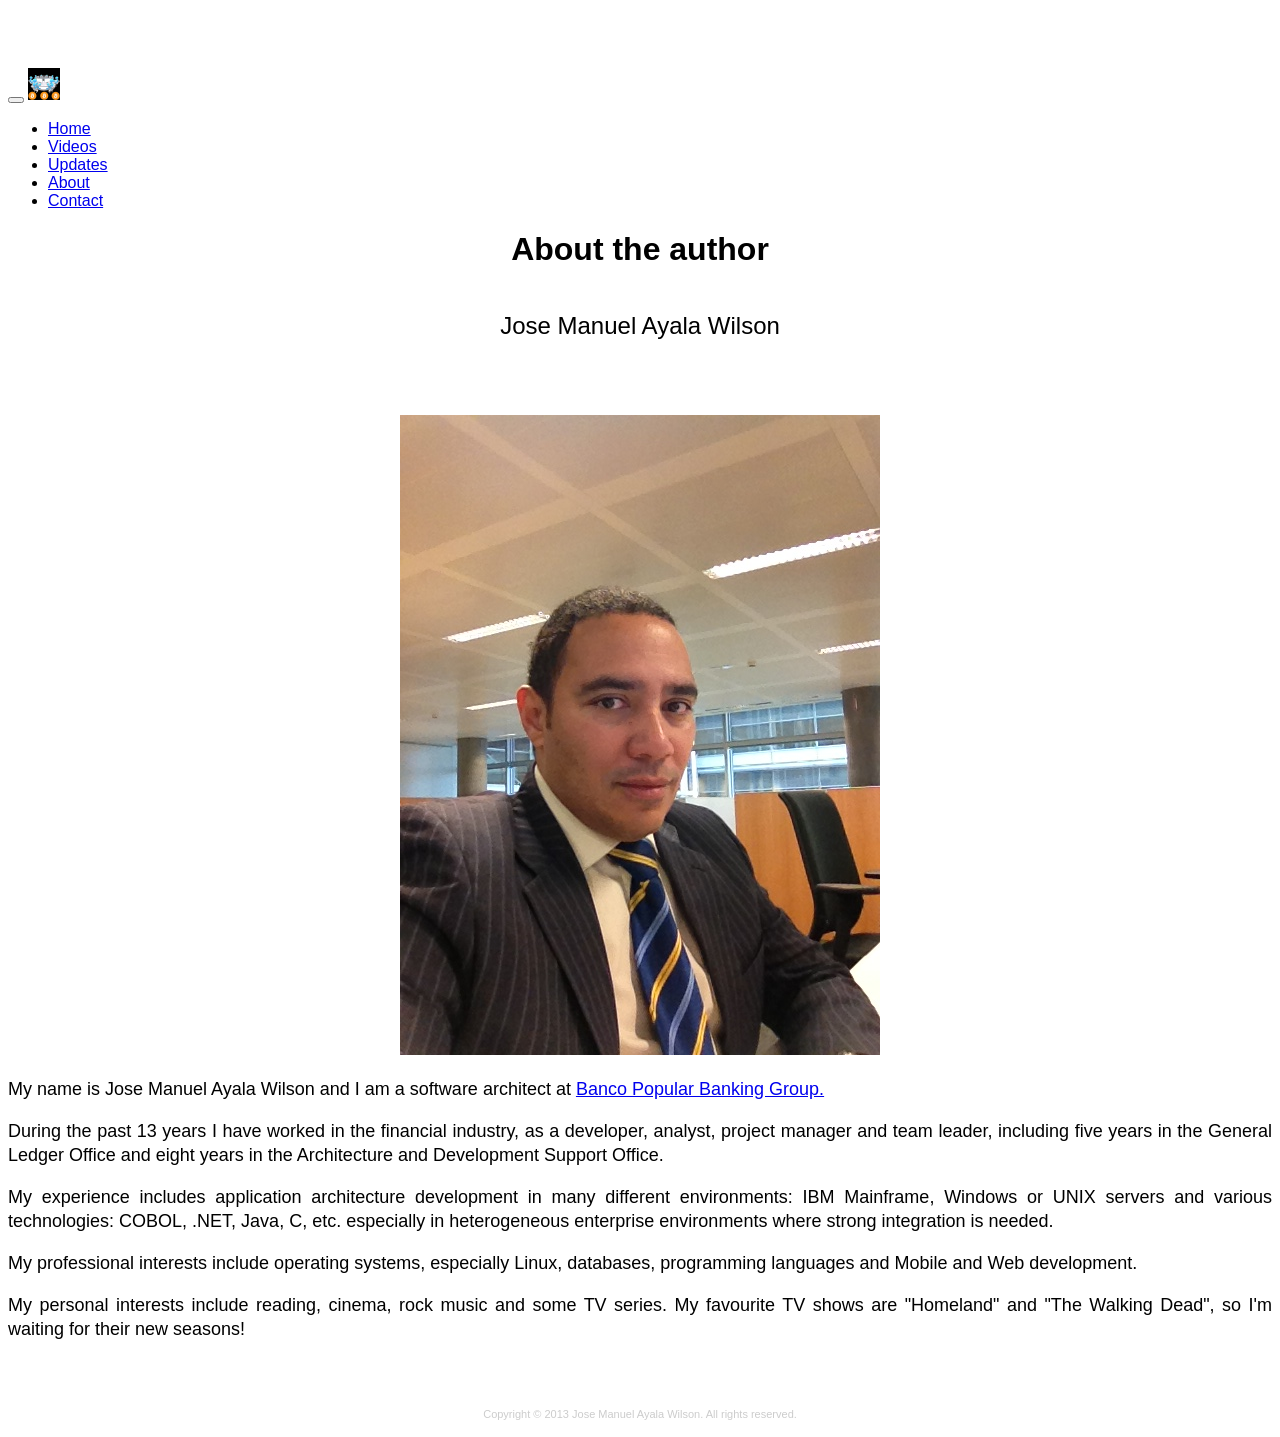
==== about.html @ 69915415 "new fixes and pages" ====
<!DOCTYPE html>
<html lang="en">
<head>
    <meta http-equiv="Content-Type" content="text/html; charset=UTF-8">
    <meta charset="utf-8">
    <title>Secure Project Payment</title>
    <meta name="viewport" content="width=device-width, initial-scale=1.0">
	
    <link  href="resources/css/bootstrap.css"          rel="stylesheet" type="text/css">
    <link  href="resources/css/font-awesome.css"       rel="stylesheet" type="text/css">
    <link  href="resources/css/client.css"             rel="stylesheet" type="text/css">
	
    <link  href="resources/buttons/social-buttons.css" rel="stylesheet" type="text/css">    
	
    <script src="resources/scripts/jquery.js"></script>
    <script src="resources/scripts/bootstrap.js"></script>
	
    <link href="resources/fonts/fonts1.css" rel="stylesheet" type="text/css">
    <link href="resources/fonts/fonts2.css" rel="stylesheet" type="text/css">
	
  </head>
  <body style="">

    <div class="navbar navbar-inverse navbar-fixed-top">
      <div class="navbar-inner">
        <div class="container">
          <button type="button" class="btn btn-navbar" data-toggle="collapse" data-target=".nav-collapse">
            <span class="icon-bar"></span>
            <span class="icon-bar"></span>
            <span class="icon-bar"></span>
          </button>
          <a href="index.html">
             <img class="brand"style="align:left;width:32px;height:32px;" src="images/spp-logo.png">  
          </a>
	  <div class="nav-collapse collapse">
            <ul class="nav">
              <li class="active"><a href="index.html">Home</a></li>
			  <li><a href="videos.html">Videos</a></li>
              <li><a href="http://secureprojectpayment.tumblr.com" target="_blank">Updates</a></li>
              <li><a href="#">About</a></li>
              <li><a href="contact.html">Contact</a></li>
            </ul>
          </div>
        </div>
      </div>
    </div>

    <div class="container">
      <div class="row-fluid heading">
        <div class="span12">
          <h1>About the author</h1>
        </div>
      </div> 
      <div class="row-fluid subheading">
        <div class="span12">
          <p class="lead">Jose Manuel Ayala Wilson</p>
        </div>
      </div>
      
      <div class="row-fluid section2">
        <div class="span10 offset1 copy copy-right">
		  <p>
		   <center> 
		      <img class="img-polaroid" src="images/jmaw.jpg" />
		   </center>
		  </p>
		   <p> 
            My name is Jose Manuel Ayala Wilson and I am a software architect at <a href="http://www.grupobancopopular.com/EN/Paginas/Inicio.aspx" target="_blank">Banco Popular Banking Group.</a>
		   </p>
		   <p> During the past 13 years I have worked in the financial industry, as a developer, analyst, project manager and team leader, including five years in the General Ledger Office and eight years in the Architecture and Development Support Office.
           </p><p>My experience includes application architecture development in many different environments: IBM Mainframe, Windows or UNIX servers and various technologies: COBOL, .NET, Java, C, etc. especially in heterogeneous enterprise environments where strong integration is needed.
           </p><p>My professional interests include operating systems, especially Linux, databases, programming languages and Mobile and Web development.
           </p><p>My personal interests include reading, cinema, rock music and some TV series. My favourite TV shows are "Homeland" and "The Walking Dead", so I'm waiting for their new seasons!
		  </p>
        </div> 
      </div>
	  



</div> <!-- container -->

<div class="container">
      <div class="row-fluid footer">
        <div class="span12">
          <p>Copyright &#169; 2013 Jose Manuel Ayala Wilson. All rights reserved.</p>
        </div>
      </div>
</div>
  

</body>
</html>
---- resources/css/client.css ----
/* Large desktop */
      @media (min-width: 980px) { 
        body {
         padding-top: 60px;
        }
       .linediv-l {
         border-right: 1px white solid;
        }
       .linediv-r {
         border-left: 1px white solid;
       }
      }

      /* Landscape phones and down */
      @media (max-width: 480px) { 
       .copy {
         padding: 2.5% 10%;
       }
       .linediv-l {
         border-bottom: 1px white solid;
       }
       .linediv-r {
         border-top: 1px white solid;
       }
      }

      /* All form factors */

      /* Main body and headings */
      body{
        font-family: 'Open Sans', Helvetica, Arial, sans-serif;
      }
      .heading, .subheading {
        font-family: 'Ubuntu', Helvetica, Arial, sans-serif;
        text-align: center;
      }
      p.lead {
        padding-top: 1.5%;
        font-size: 24px;
        line-height: 30px;
      }
      p {
        font-size: 18px;
        line-height: 24px;
      }

      /* Video pitch and Action */
      .pitch {
        padding: 2.5% 0%;
      }
      .order {
        padding: 2% 0%;
      }
      .actions {
        background-color: #343434;
        padding: 3% 0%;
      }
      .video, .thermometer, .order, .social, .statistics {
        text-align: center;
      }
      .statistics h3, .statistics p {
        color: white;
      }

      /* Marketing Copy and Footer */
      .copy {
        padding-top: 2.5%;
        padding-bottom: 2.5%;
        text-align: justify;
      }
      .asset {
        padding: 2.5% 0%;
      }
      .footer {
        color: #cccccc;
        text-align: center;
      }
      .footer p {
        font-size: 11px;
      }
      .footer a {
        color: #ccccff;
      }
---- resources/fonts/fonts1.css ----
@font-face {
  font-family: 'Ubuntu';
  font-style: normal;
  font-weight: 300;
  src: local('Ubuntu Light'), local('Ubuntu-Light'), url(http://themes.googleusercontent.com/static/fonts/ubuntu/v4/_aijTyevf54tkVDLy-dlnD8E0i7KZn-EPnyo3HZu7kw.woff) format('woff');
}
@font-face {
  font-family: 'Ubuntu';
  font-style: normal;
  font-weight: 400;
  src: local('Ubuntu'), url(http://themes.googleusercontent.com/static/fonts/ubuntu/v4/_xyN3apAT_yRRDeqB3sPRg.woff) format('woff');
}
@font-face {
  font-family: 'Ubuntu';
  font-style: normal;
  font-weight: 500;
  src: local('Ubuntu Medium'), local('Ubuntu-Medium'), url(http://themes.googleusercontent.com/static/fonts/ubuntu/v4/OsJ2DjdpjqFRVUSto6IffD8E0i7KZn-EPnyo3HZu7kw.woff) format('woff');
}
@font-face {
  font-family: 'Ubuntu';
  font-style: normal;
  font-weight: 700;
  src: local('Ubuntu Bold'), local('Ubuntu-Bold'), url(http://themes.googleusercontent.com/static/fonts/ubuntu/v4/0ihfXUL2emPh0ROJezvraD8E0i7KZn-EPnyo3HZu7kw.woff) format('woff');
}
@font-face {
  font-family: 'Ubuntu';
  font-style: italic;
  font-weight: 300;
  src: local('Ubuntu Light Italic'), local('Ubuntu-LightItalic'), url(http://themes.googleusercontent.com/static/fonts/ubuntu/v4/DZ_YjBPqZ88vcZCcIXm6VobN6UDyHWBl620a-IRfuBk.woff) format('woff');
}
@font-face {
  font-family: 'Ubuntu';
  font-style: italic;
  font-weight: 400;
  src: local('Ubuntu Italic'), local('Ubuntu-Italic'), url(http://themes.googleusercontent.com/static/fonts/ubuntu/v4/kbP_6ONYVgE-bLa9ZRbvvvesZW2xOQ-xsNqO47m55DA.woff) format('woff');
}
@font-face {
  font-family: 'Ubuntu';
  font-style: italic;
  font-weight: 500;
  src: local('Ubuntu Medium Italic'), local('Ubuntu-MediumItalic'), url(http://themes.googleusercontent.com/static/fonts/ubuntu/v4/ohKfORL_YnhBMzkCPoIqwobN6UDyHWBl620a-IRfuBk.woff) format('woff');
}
@font-face {
  font-family: 'Ubuntu';
  font-style: italic;
  font-weight: 700;
  src: local('Ubuntu Bold Italic'), local('Ubuntu-BoldItalic'), url(http://themes.googleusercontent.com/static/fonts/ubuntu/v4/OMD20Sg9RTs7sUORCEN-7YbN6UDyHWBl620a-IRfuBk.woff) format('woff');
}
---- resources/fonts/fonts2.css ----
@font-face {
  font-family: 'Open Sans';
  font-style: normal;
  font-weight: 300;
  src: local('Open Sans Light'), local('OpenSans-Light'), url(http://themes.googleusercontent.com/static/fonts/opensans/v6/DXI1ORHCpsQm3Vp6mXoaTXhCUOGz7vYGh680lGh-uXM.woff) format('woff');
}
@font-face {
  font-family: 'Open Sans';
  font-style: normal;
  font-weight: 400;
  src: local('Open Sans'), local('OpenSans'), url(http://themes.googleusercontent.com/static/fonts/opensans/v6/cJZKeOuBrn4kERxqtaUH3T8E0i7KZn-EPnyo3HZu7kw.woff) format('woff');
}
@font-face {
  font-family: 'Open Sans';
  font-style: normal;
  font-weight: 600;
  src: local('Open Sans Semibold'), local('OpenSans-Semibold'), url(http://themes.googleusercontent.com/static/fonts/opensans/v6/MTP_ySUJH_bn48VBG8sNSnhCUOGz7vYGh680lGh-uXM.woff) format('woff');
}
@font-face {
  font-family: 'Open Sans';
  font-style: normal;
  font-weight: 700;
  src: local('Open Sans Bold'), local('OpenSans-Bold'), url(http://themes.googleusercontent.com/static/fonts/opensans/v6/k3k702ZOKiLJc3WVjuplzHhCUOGz7vYGh680lGh-uXM.woff) format('woff');
}
@font-face {
  font-family: 'Open Sans';
  font-style: normal;
  font-weight: 800;
  src: local('Open Sans Extrabold'), local('OpenSans-Extrabold'), url(http://themes.googleusercontent.com/static/fonts/opensans/v6/EInbV5DfGHOiMmvb1Xr-hnhCUOGz7vYGh680lGh-uXM.woff) format('woff');
}
@font-face {
  font-family: 'Open Sans';
  font-style: italic;
  font-weight: 300;
  src: local('Open Sans Light Italic'), local('OpenSansLight-Italic'), url(http://themes.googleusercontent.com/static/fonts/opensans/v6/PRmiXeptR36kaC0GEAetxh_xHqYgAV9Bl_ZQbYUxnQU.woff) format('woff');
}
@font-face {
  font-family: 'Open Sans';
  font-style: italic;
  font-weight: 400;
  src: local('Open Sans Italic'), local('OpenSans-Italic'), url(http://themes.googleusercontent.com/static/fonts/opensans/v6/xjAJXh38I15wypJXxuGMBobN6UDyHWBl620a-IRfuBk.woff) format('woff');
}
@font-face {
  font-family: 'Open Sans';
  font-style: italic;
  font-weight: 600;
  src: local('Open Sans Semibold Italic'), local('OpenSans-SemiboldItalic'), url(http://themes.googleusercontent.com/static/fonts/opensans/v6/PRmiXeptR36kaC0GEAetxn5HxGBcBvicCpTp6spHfNo.woff) format('woff');
}
@font-face {
  font-family: 'Open Sans';
  font-style: italic;
  font-weight: 700;
  src: local('Open Sans Bold Italic'), local('OpenSans-BoldItalic'), url(http://themes.googleusercontent.com/static/fonts/opensans/v6/PRmiXeptR36kaC0GEAetxjqR_3kx9_hJXbbyU8S6IN0.woff) format('woff');
}
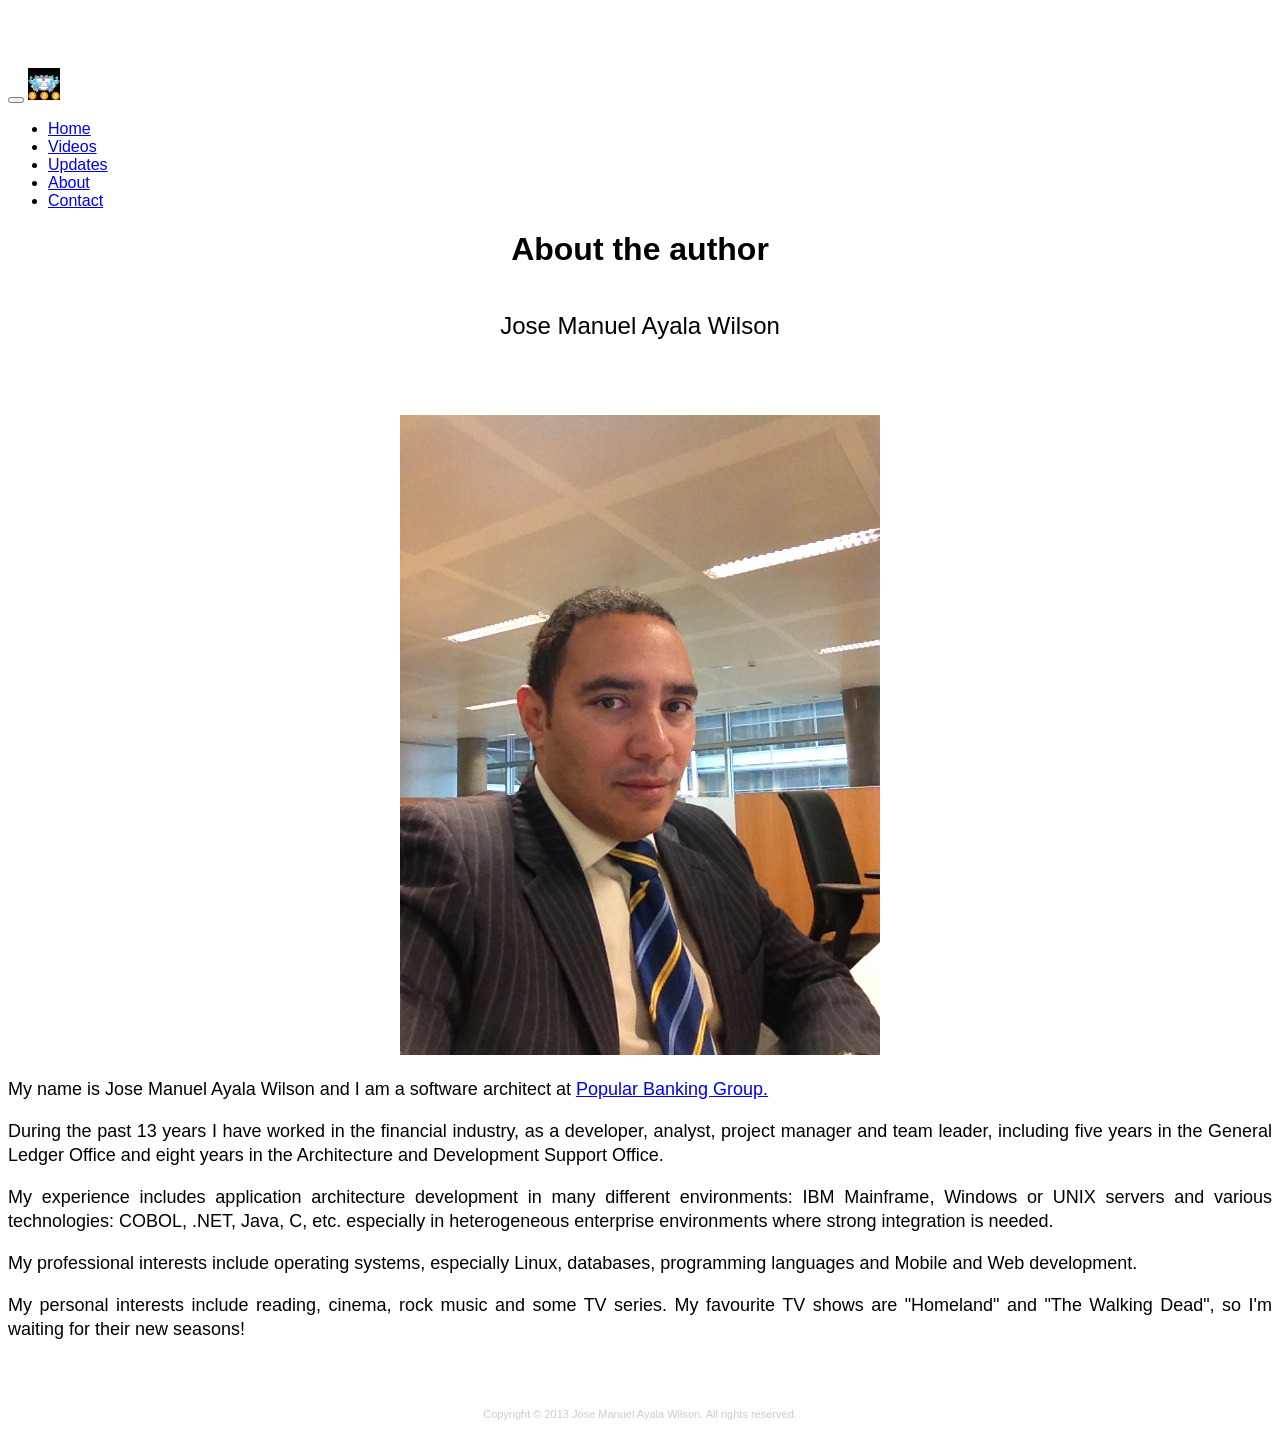
==== commit 4801ebb8: "new video" ====
--- a/about.html
+++ b/about.html
@@ -65,7 +65,7 @@
 		   </center>
 		  </p>
 		   <p> 
-            My name is Jose Manuel Ayala Wilson and I am a software architect at <a href="http://www.grupobancopopular.com/EN/Paginas/Inicio.aspx" target="_blank">Banco Popular Banking Group.</a>
+            My name is Jose Manuel Ayala Wilson and I am a software architect at <a href="http://www.grupobancopopular.com/EN/Paginas/Inicio.aspx" target="_blank">Popular Banking Group.</a>
 		   </p>
 		   <p> During the past 13 years I have worked in the financial industry, as a developer, analyst, project manager and team leader, including five years in the General Ledger Office and eight years in the Architecture and Development Support Office.
            </p><p>My experience includes application architecture development in many different environments: IBM Mainframe, Windows or UNIX servers and various technologies: COBOL, .NET, Java, C, etc. especially in heterogeneous enterprise environments where strong integration is needed.
